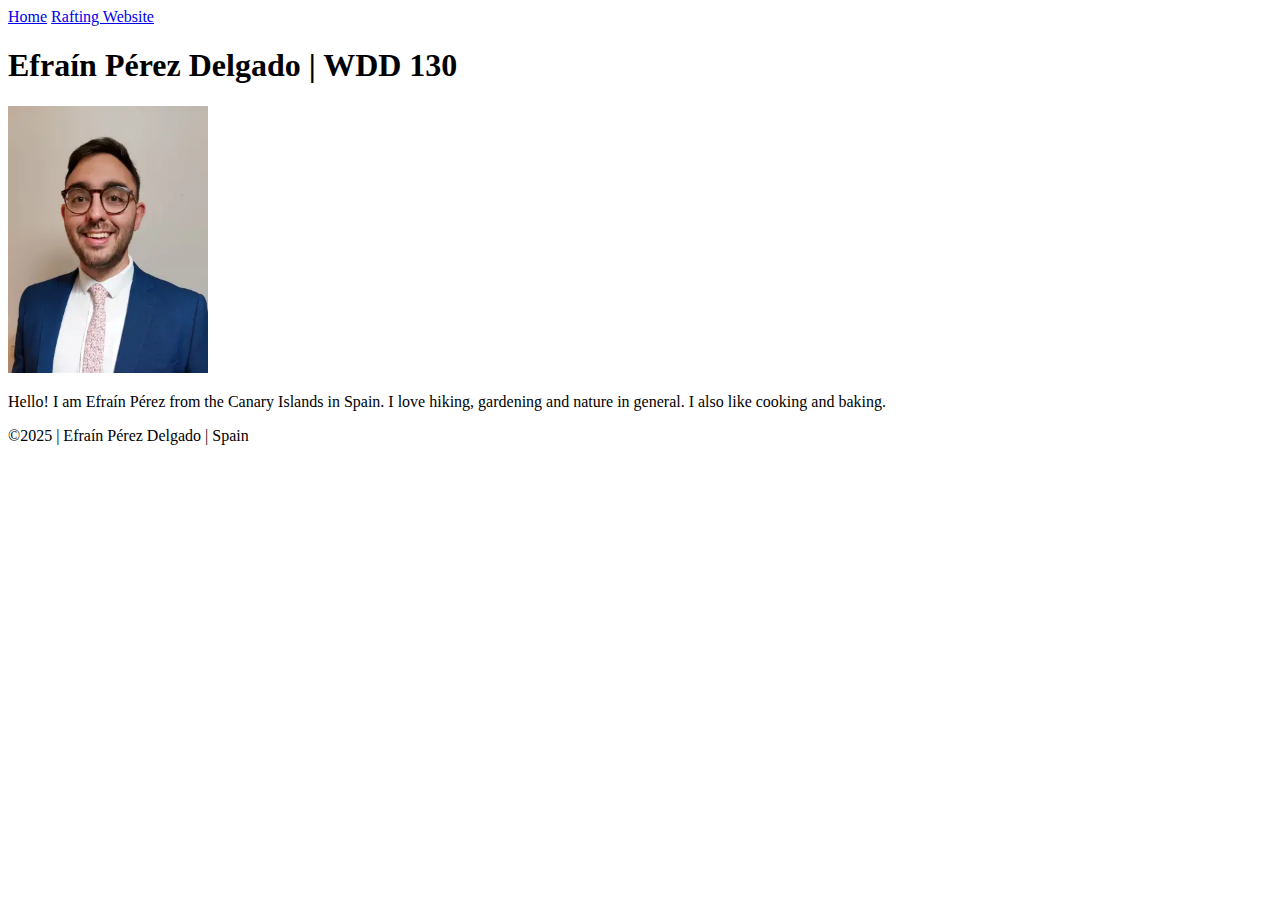
==== index.html @ 36cd3345 "first commit" ====
<!DOCTYPE html>
<html lang="en-US">

<head>
    <meta charset="UTF-8">
    <meta name="viewport" content="width=device-width, initial-scale=1.0">
    <title>Efrain Perez WDD 130</title>
</head>

<body>
    <header>
        <nav>
            <a href="#">Home</a>
            <a href="wwr/">Rafting Website</a>
        </nav>
    </header>
    <main>
        <h1>Efraín Pérez Delgado | WDD 130</h1>
        <img src="images/profile.webp" alt="Efrain Perez" width="200">
        <p>Hello! I am Efraín Pérez from the Canary Islands in Spain. I love hiking, gardening and nature in general. I
            also like cooking and baking.</p>
    </main>
    <footer>
        <p>&copy;2025 | Efraín Pérez Delgado | Spain</p>
    </footer>
</body>

</html>
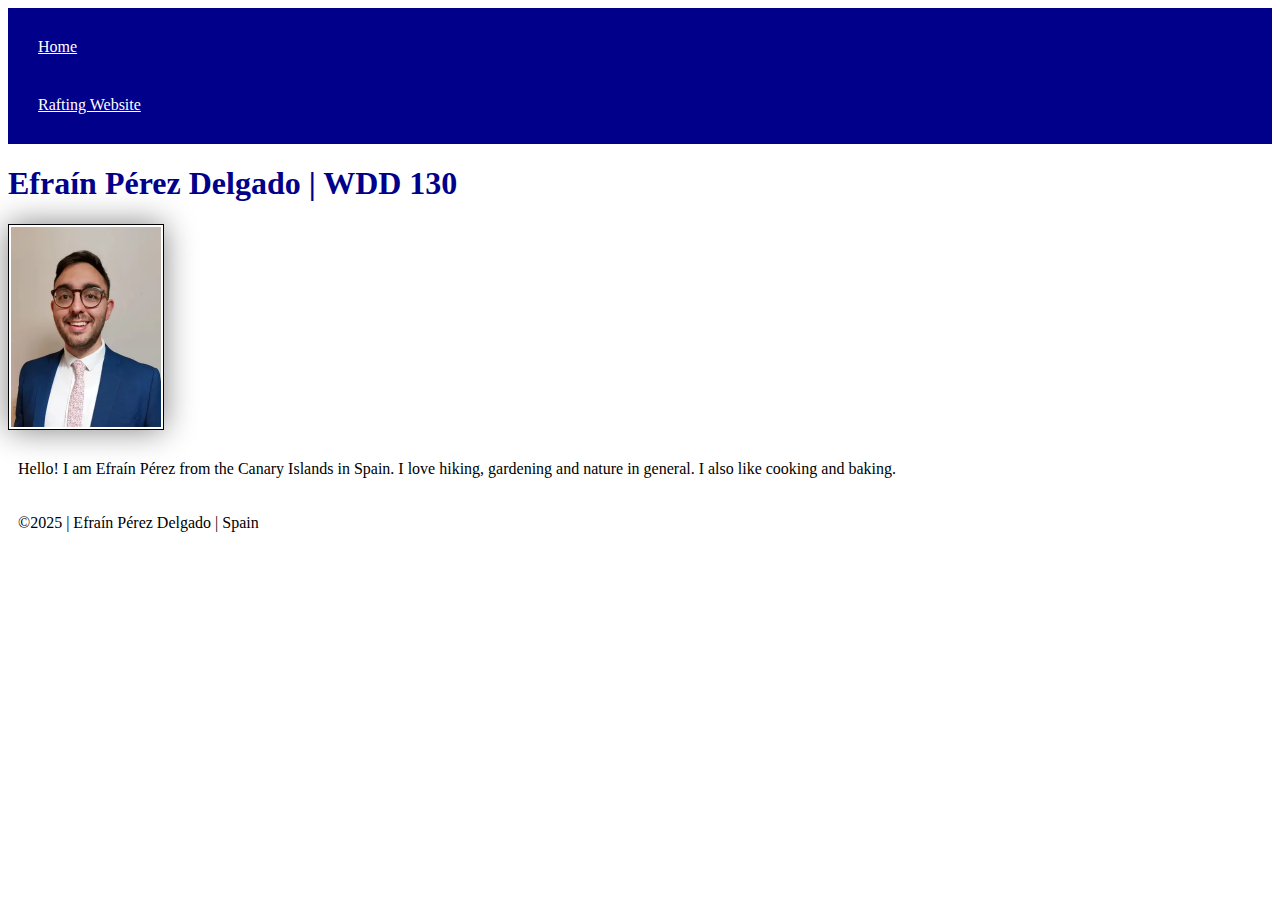
==== commit 7ea80a1d: "added styles.css" ====
--- a/index.html
+++ b/index.html
@@ -5,6 +5,7 @@
     <meta charset="UTF-8">
     <meta name="viewport" content="width=device-width, initial-scale=1.0">
     <title>Efrain Perez WDD 130</title>
+    <link rel="stylesheet" href="styles/styles.css"
 </head>
 
 <body>
--- a/styles/styles.css
+++ b/styles/styles.css
@@ -0,0 +1,26 @@
+nav {
+    background-color: darkblue;
+    padding: 10px;
+}
+
+nav a {
+    color: white;
+    display: block;
+    padding: 20px;
+}
+
+h1 {
+    color: darkblue;
+}
+
+img {
+    width: 150px;
+    height: auto;
+    border: 1px solid black;
+    padding: 2px;
+    box-shadow: 0 0 30px gray;
+}
+
+p {
+    padding: 10px;
+}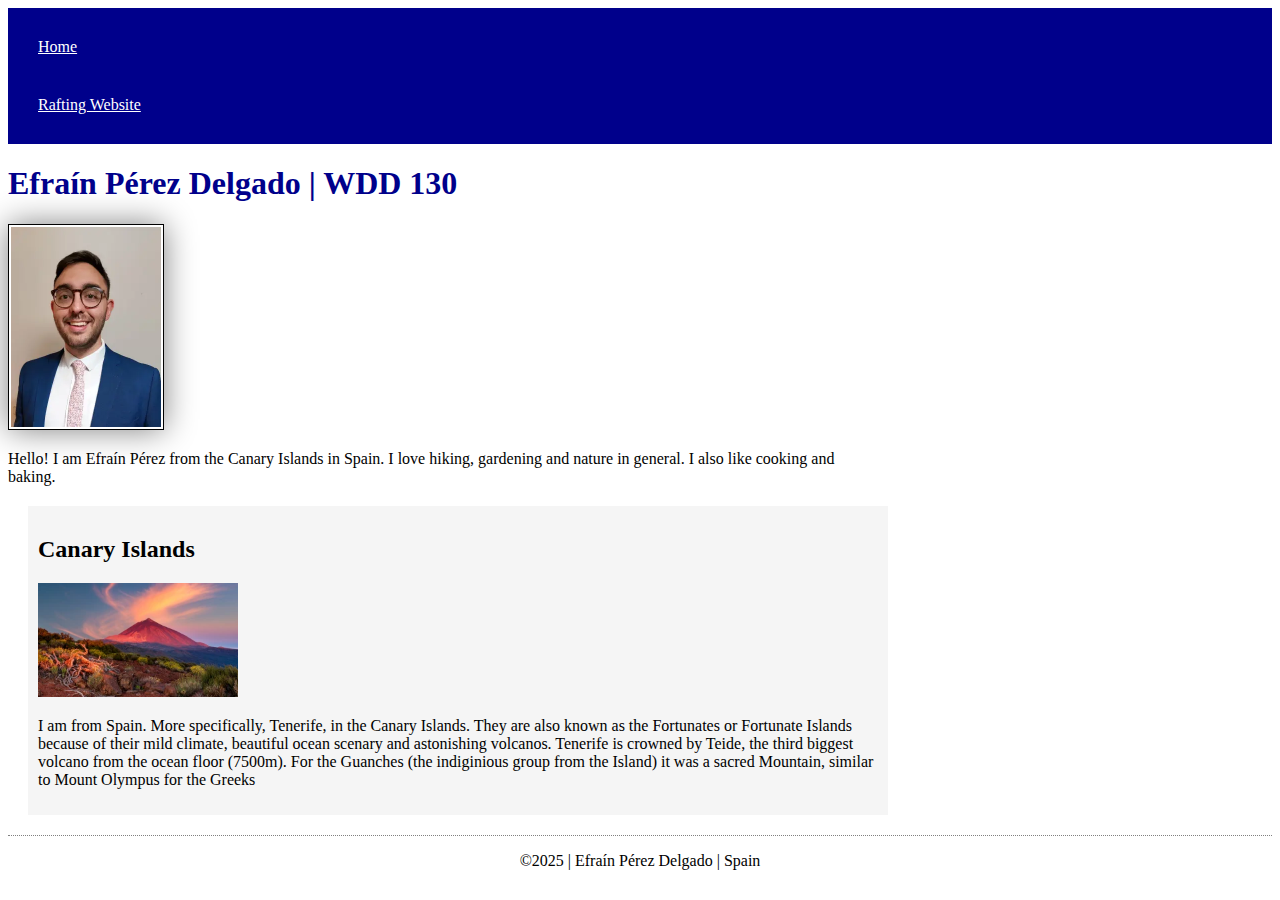
==== commit adb004f6: "Completed assigment for W02" ====
--- a/index.html
+++ b/index.html
@@ -5,7 +5,9 @@
     <meta charset="UTF-8">
     <meta name="viewport" content="width=device-width, initial-scale=1.0">
     <title>Efrain Perez WDD 130</title>
-    <link rel="stylesheet" href="styles/styles.css"
+    <meta name="description" content="Website for WDD 130 Class">
+    <meta name="author" content="Efrain Pérez">
+    <link rel="stylesheet" href="styles/styles.css">
 </head>
 
 <body>
@@ -21,6 +23,16 @@
         <p>Hello! I am Efraín Pérez from the Canary Islands in Spain. I love hiking, gardening and nature in general. I
             also like cooking and baking.</p>
     </main>
+    <aside>
+        <h2>Canary Islands</h2>
+        <img src="images/teide.webp" alt="Teide" width="200">
+        <p>I am from Spain. More specifically, Tenerife, in the Canary Islands. They are also known as the Fortunates or
+            Fortunate Islands
+            because of their mild climate, beautiful ocean scenary and astonishing volcanos.
+            Tenerife is crowned by Teide, the third biggest volcano from the ocean floor (7500m).
+            For the Guanches (the indiginious group from the Island) it was a sacred Mountain, similar to Mount Olympus
+            for the Greeks </p>
+    </aside>
     <footer>
         <p>&copy;2025 | Efraín Pérez Delgado | Spain</p>
     </footer>
--- a/styles/styles.css
+++ b/styles/styles.css
@@ -9,11 +9,15 @@
     padding: 20px;
 }
 
+main {
+    max-width: 840px;
+}
+
 h1 {
     color: darkblue;
 }
 
-img {
+main img {
     width: 150px;
     height: auto;
     border: 1px solid black;
@@ -22,5 +26,27 @@
 }
 
 p {
+    padding: 0px;
+}
+
+aside {
+    width: 840px;
+    margin: 20px;
+    border: 0px;
     padding: 10px;
+    background-color: whitesmoke;
+    color: black;
+
+}
+
+aside img {
+    width: 200px;
+    height: auto;
+
+}
+
+footer {
+    margin-top: 5px;
+    border-top: 1px dotted grey;
+    text-align: center;
 }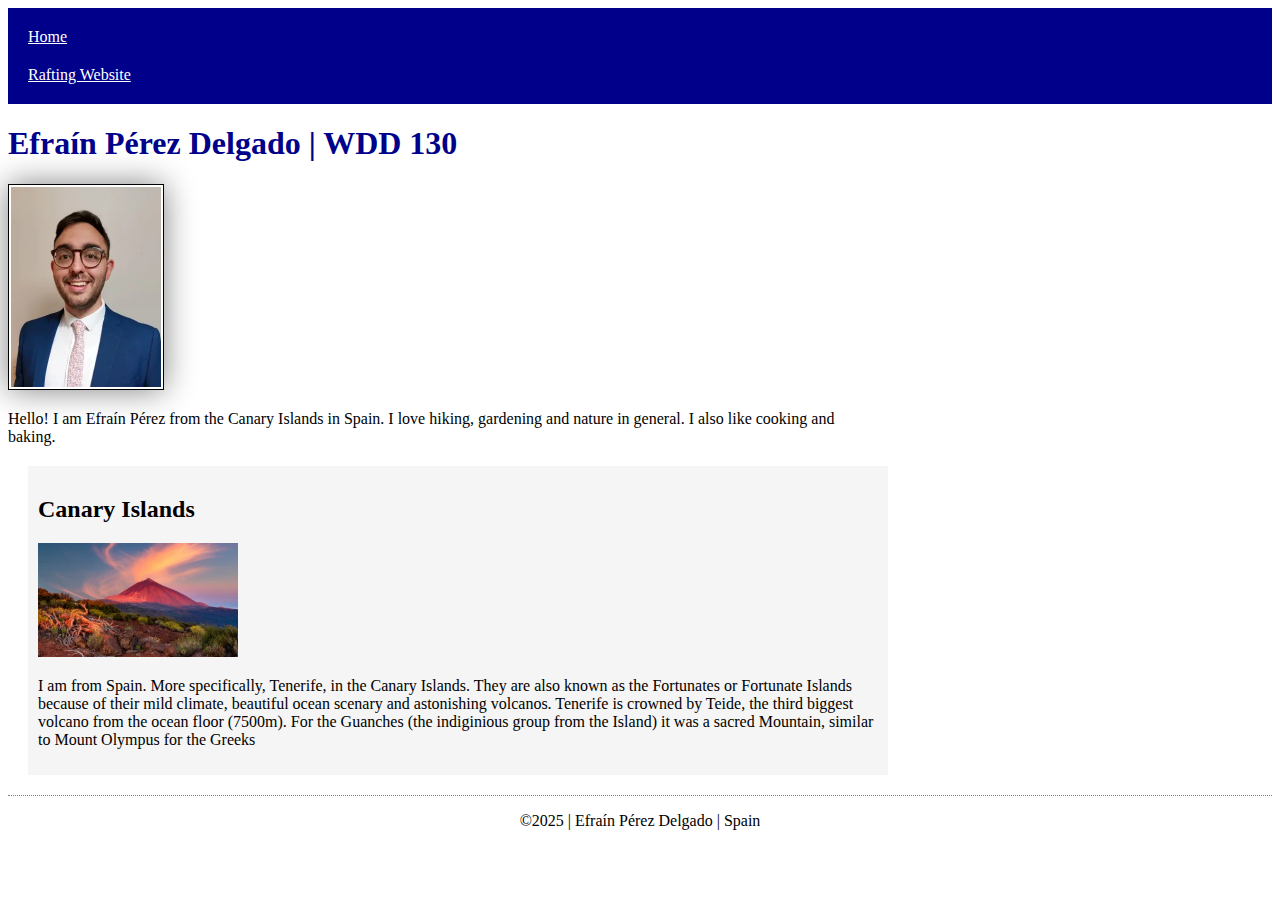
==== commit b7fd07e4: "completed Contact Us page and fixed contrast issues in About Us page" ====
--- a/index.html
+++ b/index.html
@@ -14,7 +14,7 @@
     <header>
         <nav>
             <a href="#">Home</a>
-            <a href="wwr/">Rafting Website</a>
+            <a href="wwr/about.html">Rafting Website</a>
         </nav>
     </header>
     <main>
--- a/styles/styles.css
+++ b/styles/styles.css
@@ -1,12 +1,15 @@
+:root {
+    --std-padding: 10px
+}
 nav {
     background-color: darkblue;
-    padding: 10px;
+    padding: var(--std-padding);
 }
 
 nav a {
     color: white;
     display: block;
-    padding: 20px;
+    padding: var(--std-padding);
 }
 
 main {
@@ -26,14 +29,14 @@
 }
 
 p {
-    padding: 0px;
+    padding: 0;
 }
 
 aside {
     width: 840px;
     margin: 20px;
     border: 0px;
-    padding: 10px;
+    padding: var(--std-padding);
     background-color: whitesmoke;
     color: black;
 
